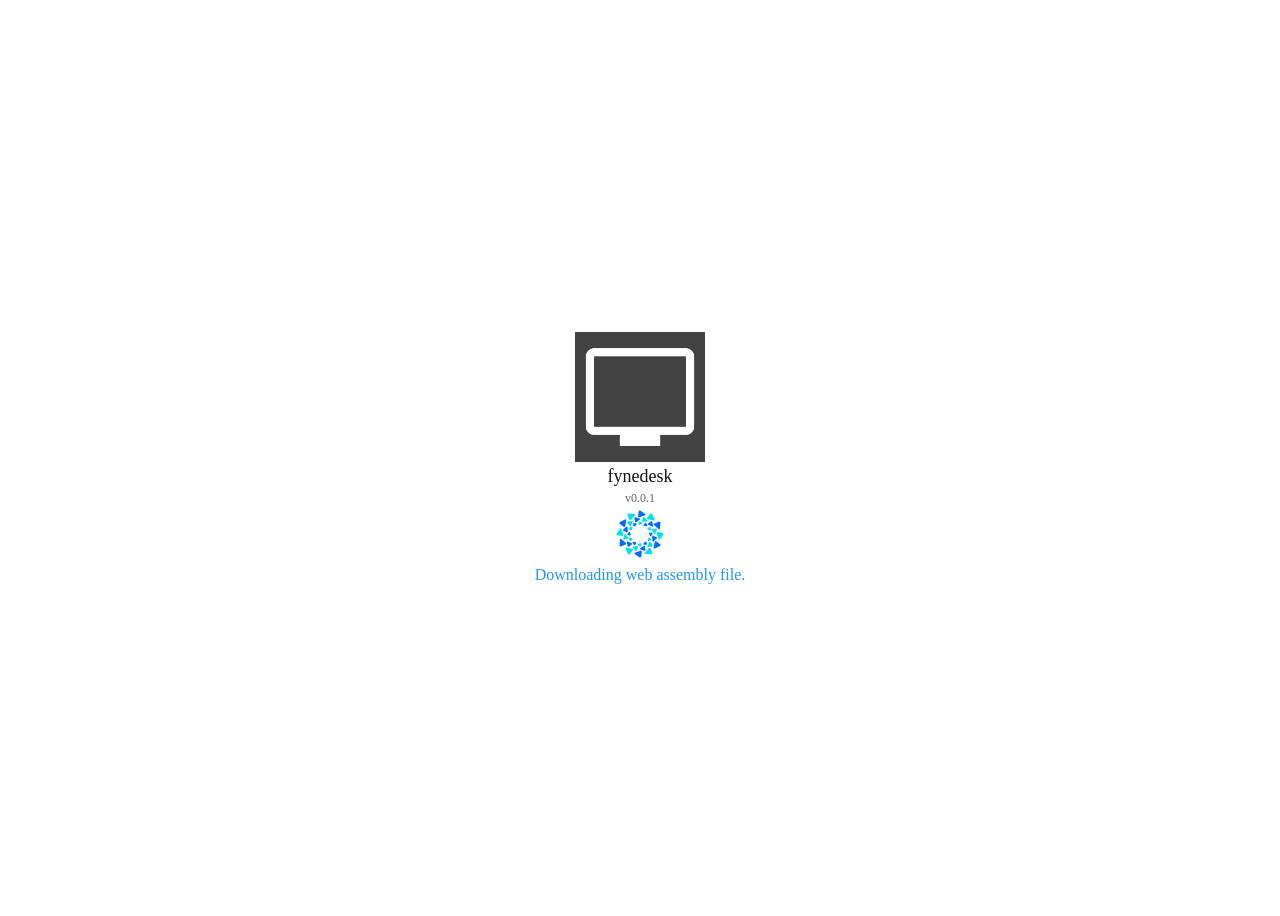
==== fynedesk/demo/index.html @ 16c738be "Upload a basic web demo" ====
<!DOCTYPE html>
<html>
	<head>
		<style>
			body {
				text-align:center;
			}
			.center {
				margin-left: auto;
  				margin-right: auto;
			}
			.centered-text {
				text-align: center;
			}
			.centered-container {
  				display: flex;
  				flex-direction: column;
  				align-items: center;
				justify-content: center;
				min-height: 100vh;
			}
			.application-icon {
  				display: block;
  				margin-left: auto;
  				margin-right: auto;
				max-width: 130px;
				max-height: 130px;
				width: auto;
				height: auto;
			}
			.spinner {
				max-width: 48px;
				max-height: 48px;
			}
		</style>
		<link rel="stylesheet" href="dark.css" media="(prefers-color-scheme: dark)" />
		<link rel="stylesheet" href="light.css" media="(prefers-color-scheme: light)" />
		<meta charset="utf-8">
		<link rel="icon" type="image/png" href="icon.png">
		
		
		<script>
			function async_load(file, cb) {
				var d = document, t = 'script',
      			o = d.createElement(t),
      			s = d.getElementsByTagName(t)[0];
  				o.src = file;
  				o.addEventListener('load', function (e) { cb(e); }, false);
  				s.parentNode.insertBefore(o, s);
			}

			function webgl_support () {
				try {
					var canvas = document.createElement('canvas');
					return !!window.WebGLRenderingContext &&
						(canvas.getContext('webgl') || canvas.getContext('experimental-webgl'));
				} catch(e) {
					return false;
				}
			}

			function download_application() {
				var action = document.getElementById("action");
				var main = document.getElementById("main");

				if (webgl_support()) {
					if (WebAssembly) {
						action.innerHTML = "Downloading wasm_exec.js"
						async_load("wasm_exec.js", function(){
							// WebAssembly.instantiateStreaming is not currently available in Safari
							if (WebAssembly && !WebAssembly.instantiateStreaming) { // polyfill
								WebAssembly.instantiateStreaming = async (resp, importObject) => {
									const source = await (await resp).arrayBuffer();
									return await WebAssembly.instantiate(source, importObject);
								};
							}

							action.innerHTML = "Downloading web assembly file.";

							const go = new Go();
							WebAssembly.instantiateStreaming(fetch("fynedesk.wasm"), go.importObject).then((result) => {
								main.innerHTML = "";
								go.run(result.instance);
							});
						})
					} else {
						action.innerHTML = "WebAssembly is not supported in your browser";
						action.className = "action-error"
					}
				} else {
					action.innerHTML = "WebGL is not supported in your browser";
					action.className = "action-error"
				}
			}
		</script>
	</head>
	<body scroll="no" style="overflow: hidden" onload="download_application()">
		<div id="main">
			<div class="centered-container">
			<table class="center">
				<tr><td><img class="application-icon" src="icon.png" alt="Application icon"/></td></tr>
				<tr><td><div class="centered-text"><div class="application-name">fynedesk</div></div></td></tr>
				<tr><td><div class="centered-text"><div class="application-version">v0.0.1</div></div></td></tr>
				<tr>
					<td>
						<picture>
  							<source srcset="spinner_dark.gif" media="(prefers-color-scheme: dark)" />
  							<source srcset="spinner_light.gif" media="(prefers-color-scheme: light)" />
  							<img class="spinner" src="spinner_light.gif" />
						</picture>
					</td>
				</tr>
				<tr>
					<td>
						<div class="centered-text"><div class="action" id="action">
							<noscript>Javascript need to be enable for this application to work.</noscript>
						</div></div>
					</td>
				</tr>
			</table>
			</div>
		</div>
	    <input id="dummyEntry" style="position: absolute; left: 0; top: -100pt; z-index: -10; font-size: 32pt;" />
	</body>
</html>
---- fynedesk/demo/dark.css ----
body {
    background-color: #141415;
}
.application-name {
    color: white;
    font-size: 18px;
}
.application-version {
    color: #2196f3;
    font-size: 12px;
}
.action {
    color: #2196f3;
}
.action-error {
    color: red;
}
---- fynedesk/demo/light.css ----
body {
    background-color: white;
}
.application-name {
    color: #141415;
    font-size: 18px;
}
.application-version {
    color: #616161;
    font-size: 12px;
}
.action {
    color: #2196f3;
}
.action-error {
    color: red;
}
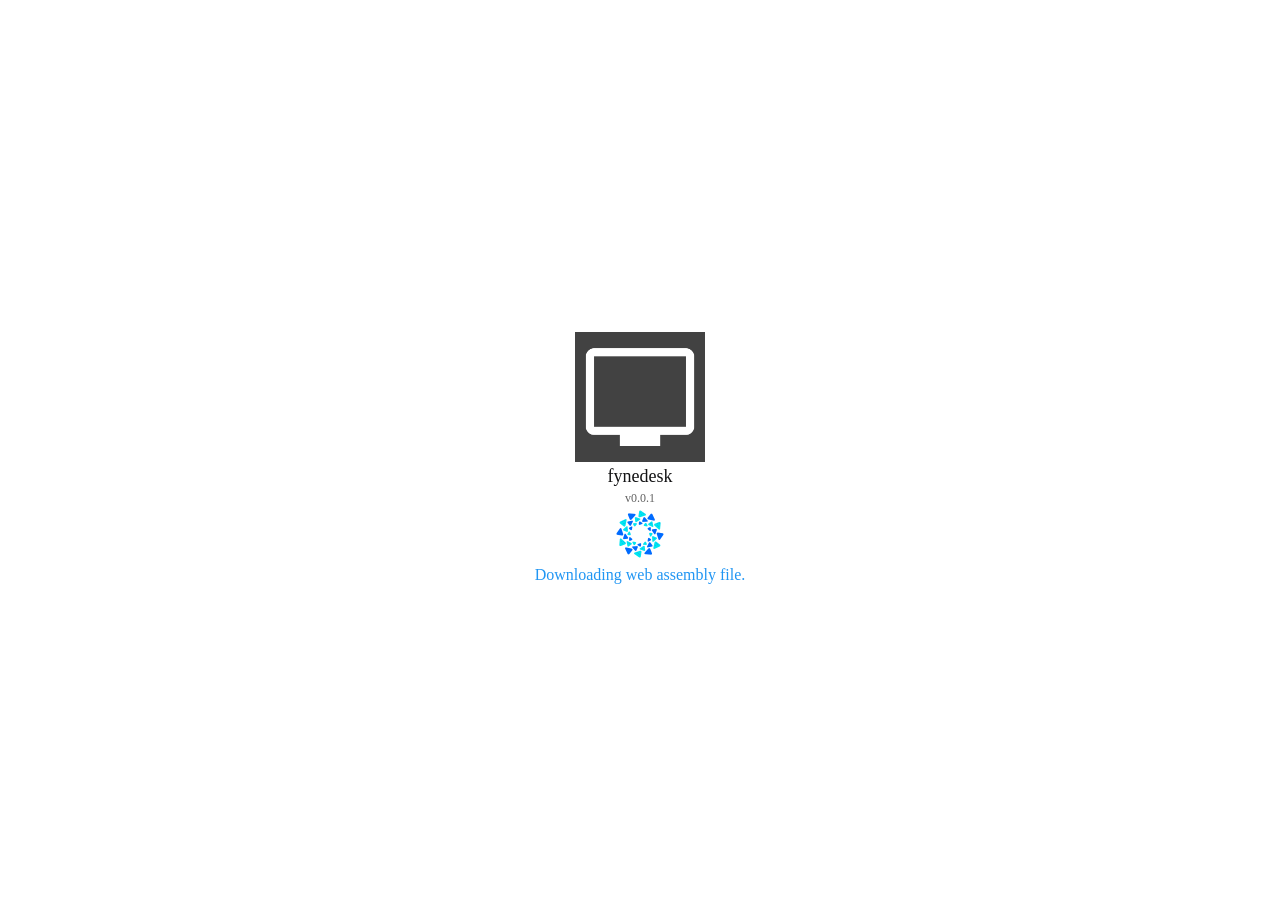
==== commit 86f947fd: "Add iconify handling and window list" ====
--- a/fynedesk/demo/index.html
+++ b/fynedesk/demo/index.html
@@ -37,7 +37,6 @@
 		<link rel="stylesheet" href="light.css" media="(prefers-color-scheme: light)" />
 		<meta charset="utf-8">
 		<link rel="icon" type="image/png" href="icon.png">
-		
 		
 		<script>
 			function async_load(file, cb) {
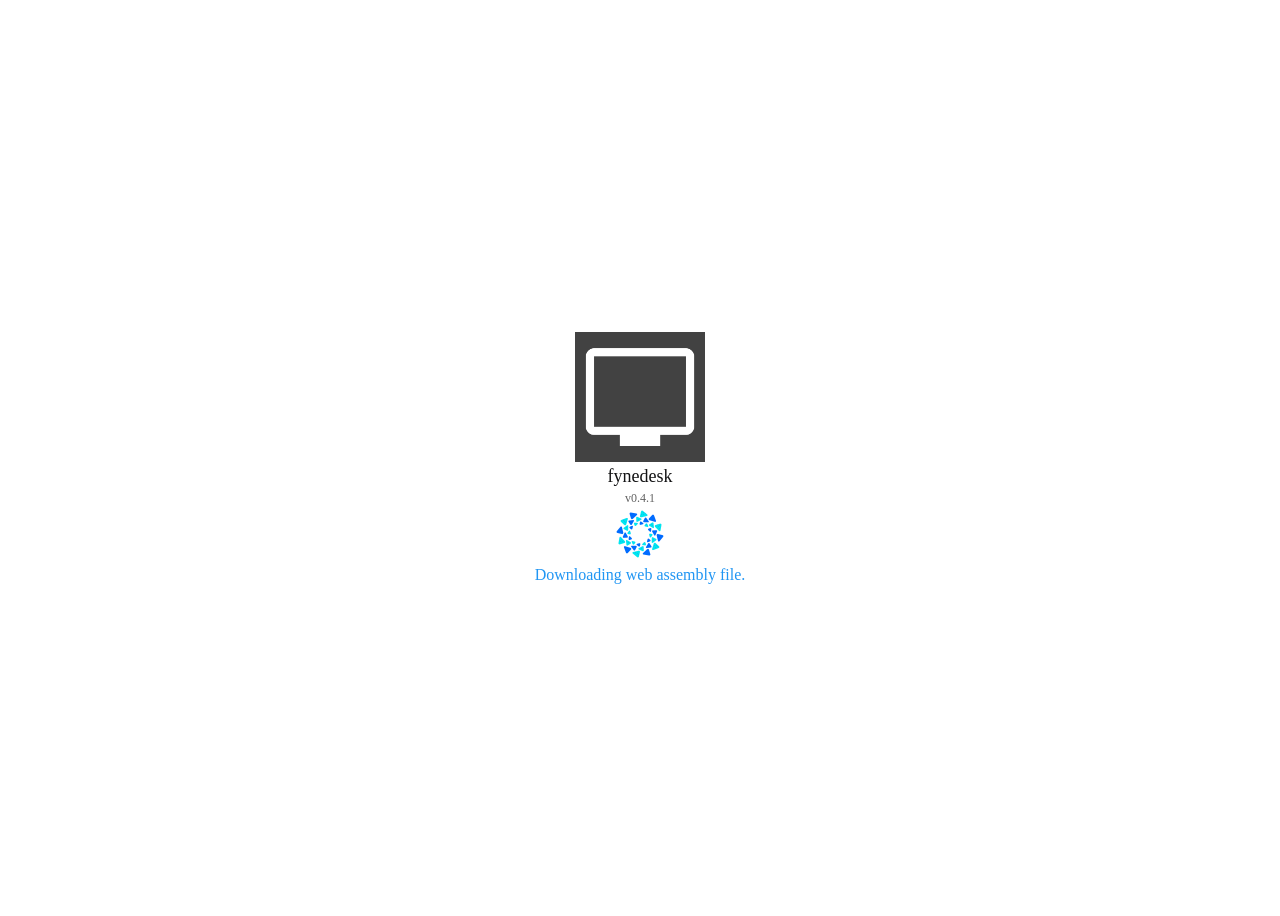
==== commit ea0511bc: "Screensaver fixes and removing unhelpful modules" ====
--- a/fynedesk/demo/index.html
+++ b/fynedesk/demo/index.html
@@ -99,7 +99,7 @@
 			<table class="center">
 				<tr><td><img class="application-icon" src="icon.png" alt="Application icon"/></td></tr>
 				<tr><td><div class="centered-text"><div class="application-name">fynedesk</div></div></td></tr>
-				<tr><td><div class="centered-text"><div class="application-version">v0.0.1</div></div></td></tr>
+				<tr><td><div class="centered-text"><div class="application-version">v0.4.1</div></div></td></tr>
 				<tr>
 					<td>
 						<picture>
